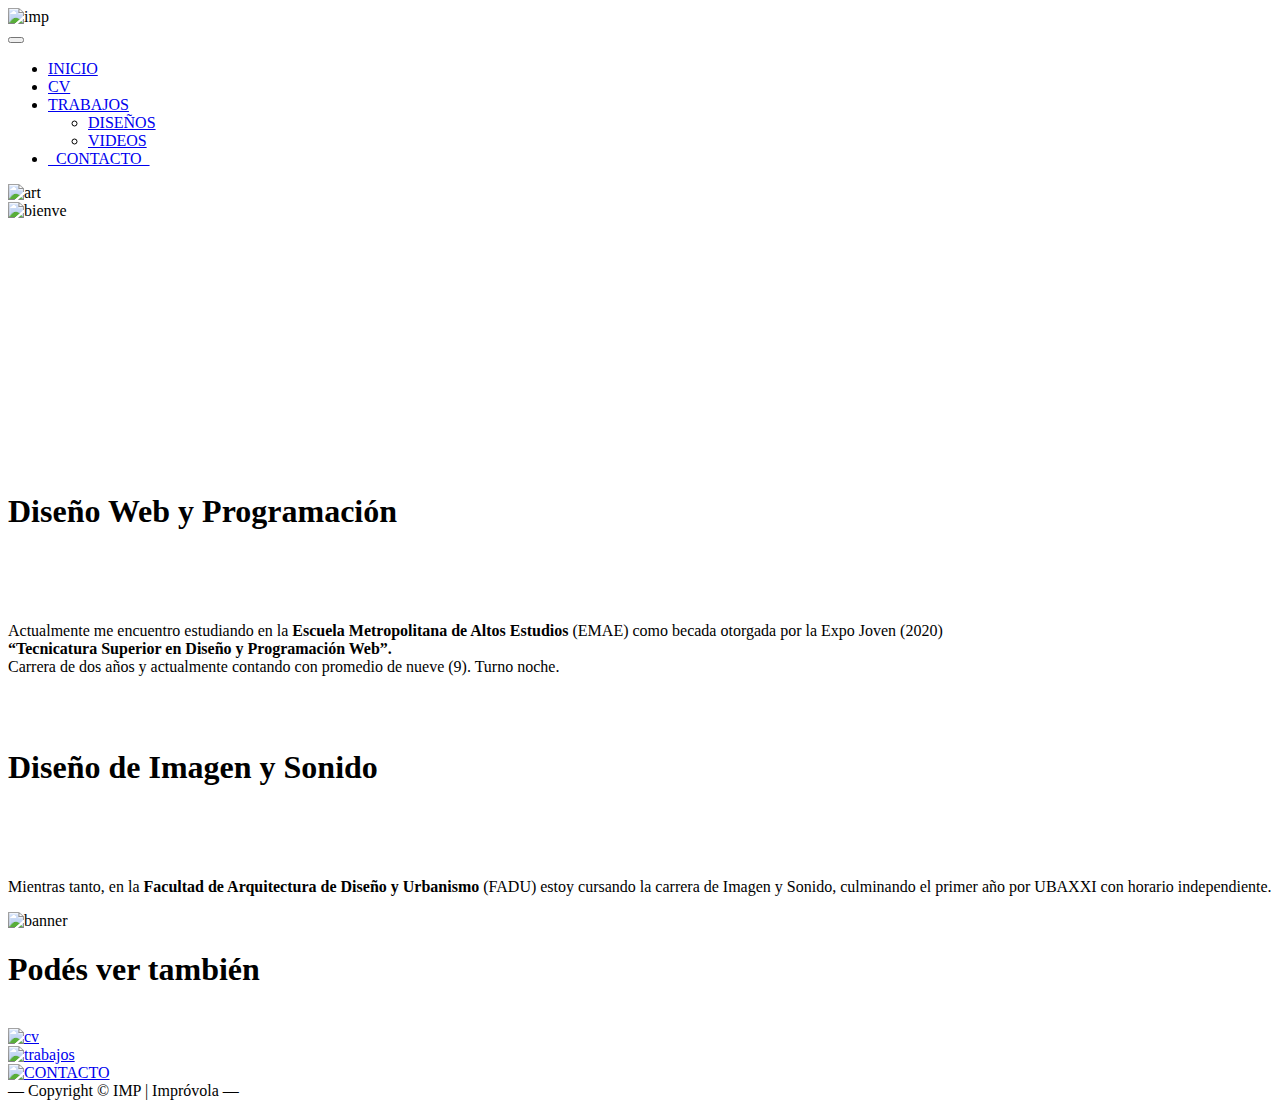
==== index.html @ 640f0188 "Add files via upload" ====
<!doctype html>
<html lang="es-ES">
  <head>
    <!-- Required meta tags -->
    <meta charset="utf-8">
    <meta name="viewport" content="width=device-width, initial-scale=1">
    <link rel="icon" href="./img/icon.png">

    <!-- Bootstrap CSS -->
    <link href="https://cdn.jsdelivr.net/npm/bootstrap@5.0.1/dist/css/bootstrap.min.css" rel="stylesheet" integrity="sha384-+0n0xVW2eSR5OomGNYDnhzAbDsOXxcvSN1TPprVMTNDbiYZCxYbOOl7+AMvyTG2x" crossorigin="anonymous">
    <link href="./css/style.css" rel="stylesheet">
    
    <!--Tipografia-->
  	<link rel="preconnect" href="https://fonts.gstatic.com">
	<link href="https://fonts.googleapis.com/css2?family=Architects+Daughter&display=swap" rel="stylesheet">

    <title>Improvola - Portfolio</title>
  </head>
  <body>
<!--INICIO NAVBAR-->
    <header>
        <!--IMAGEN IMP-->
        
    <nav class="navbar navbar-expand-lg navbar-light bg-transparent">
        <div class="container">
            <img src="img/imp2.png" alt="imp"  width="100" height="45">&nbsp;&nbsp;
          <div class="estilo-x text-light mx-auto d-flex">
            <span id="texto"><a class="navbar-brand" href="./index.html"></a></span>
          </div>
          <button class="navbar-toggler" type="button" data-bs-toggle="collapse" data-bs-target="#navbarSupportedContent" aria-controls="navbarSupportedContent" aria-expanded="false" aria-label="Toggle navigation">
            <span class="navbar-toggler-icon"></span>
          </button>
          <div class="collapse navbar-collapse " id="navbarSupportedContent">
            <ul class="navbar-nav ms-auto mb-2 mb-lg-0">
              <li class="btn btn-warning me-2">
                <a class="nav-link text-light-active align-self-center" aria-current="page" href="./index.html">INICIO</a>
              </li>
              <li class="btn btn-warning me-2">
                <a class="nav-link text-light align-self-center" href="./pag2.html">CV</a>
              </li>
              <li class="btn btn-warning me-2 dropdown">
                <a class="nav-link dropdown-toggle text-light align-self-center" href="#" id="navbarDropdown" role="button" data-bs-toggle="dropdown" aria-expanded="false">TRABAJOS</a>
                <ul class="dropdown-menu" aria-labelledby="navbarDropdown">
                  <li><a class="dropdown-item" href="./pag3.html#diseños">DISEÑOS</a></li>
                  <li><a class="dropdown-item" href="./pag3.html#videos">VIDEOS</a></li>
                </ul>
              </li>
              <li class="btn btn-warning me-2">
                <a class="nav-link text-light align-self-center" href="./pag4.html"><span>&nbsp;&nbsp;CONTACTO&nbsp;&nbsp;</span></a>
              </li>
            </ul>
          </div>
        </div>
      </nav>
    </header>
<!--FIN NAVBAR-->
<!--IMAGEN DE INICIO-->
          <div class="bg1 position-relative">
        <div class="bannerart">
            <div class="artb"> <img src="./img/artboard1.png" alt="art" class="img-fluid" style="z-index: 1;width:100%; height:20vw"></div>
         <div class="palta d-flex mx-auto h-auto position-absolute" style="z-index: 1; width: 50vw; height: 30vh; left: 2rem; top:1%;">
            <img src="./img/benvenute.png" class="img-fluid" alt="bienve">
        </div></div>
<!--FIN DE IMAGEN DE INICIO-->
      </div>

    </section>
<!--PRIMER PARTE-->
    <section>
        <div class="imp">
            <h1 class="display-1">Diseño Web y Programaci&oacute;n</h1>
            <br>
            <div align="center">
            <div class="col-md-auto align-self-center justify-content-center"><div class="sombra"><a href="http://alpi.org.ar/es/emae/"><img src="./img/emae.png" alt="" class="imagen-icon"></a></div></div></div>
            <br>
            <p>Actualmente me encuentro estudiando en la <b>Escuela Metropolitana de Altos Estudios</b> (EMAE) como becada otorgada por la Expo Joven (2020) <br>
            <b>“Tecnicatura Superior en Diseño y Programación Web”.</b>
            <br>
            Carrera de dos años y actualmente contando con promedio de nueve (9). Turno noche.</p><br><br>
             <h1 class="display-1">Diseño de Imagen y Sonido</h1>
             <br>
             <div align="center">
            <div class="col-md-auto align-self-center justify-content-center"><div class="sombra"><a href="http://www.fadu.uba.ar/"><img src="./img/fadu.png" alt="" class="imagen-icon"></a></div>
        </div>
    </div>
            <br>
            <p>Mientras tanto, en la <b>Facultad de Arquitectura de Diseño y Urbanismo</b> (FADU) estoy cursando la carrera de Imagen y Sonido, culminando el primer año por UBAXXI con horario independiente. 
            </p>
        </div>
    </section>
<!--FIN DE PRIMER PARTE-->
<!--INICIO DE BARRA DIVISORIA CON FOTO-->
    <section>
        <div class="banner d-flex mx-auto h-auto">
        <img src="img/art2.png" alt="banner" class="bannerart">
        </div>
    </section>
<!--FIN DE BARRA DIVISORIA CON FOTO-->

<!--INICIO MIRA TAMBIEN-->
   <section class="bg3">
        <h1 class="display-1">Podés ver también</h1>
            <br>
        <div class="row row-cols-1 cols-md-12 g-4 justify-content-center d-flex">
            <div class="col-md-auto align-self-center justify-content-center"><a href="./pag2.html"><div class="sombra"><img src="./img/boton1.png" alt="cv" width="200vw" class="imagen-icon"></div></a></div>
            <div class="col-md-auto align-self-center justify-content-center"><a href="./pag3.html"><div class="sombra"><img src="./img/boton2.png" alt="trabajos" width="200vw" class="imagen-icon"></div></a></div>
            <div class="col-md-auto align-self-center justify-content-center"><a href="./pag4.html"><div class="sombra"><img src="./img/boton3.png" alt="CONTACTO" width="200vw" class="imagen-icon"></div></a></div>
        </div>
    </section>
<!--INICIO DE FOOTER-->    
    <footer>
        <div>
            &#8212; Copyright &copy; IMP | Impr&oacute;vola &#8212;
        </div>
    </footer>
<!--FIN DEL FOOTER-->
    </body>
  

    <!-- Optional JavaScript; choose one of the two! -->

    <!-- Option 1: Bootstrap Bundle with Popper -->
    <script src="https://cdn.jsdelivr.net/npm/bootstrap@5.0.1/dist/js/bootstrap.bundle.min.js" integrity="sha384-gtEjrD/SeCtmISkJkNUaaKMoLD0//ElJ19smozuHV6z3Iehds+3Ulb9Bn9Plx0x4" crossorigin="anonymous"></script>

    <!-- Option 2: Separate Popper and Bootstrap JS -->
    <!--
    <script src="https://cdn.jsdelivr.net/npm/@popperjs/core@2.9.2/dist/umd/popper.min.js" integrity="sha384-IQsoLXl5PILFhosVNubq5LC7Qb9DXgDA9i+tQ8Zj3iwWAwPtgFTxbJ8NT4GN1R8p" crossorigin="anonymous"></script>
    <script src="https://cdn.jsdelivr.net/npm/bootstrap@5.0.1/dist/js/bootstrap.min.js" integrity="sha384-Atwg2Pkwv9vp0ygtn1JAojH0nYbwNJLPhwyoVbhoPwBhjQPR5VtM2+xf0Uwh9KtT" crossorigin="anonymous"></script>
    -->
  </body>
</html>
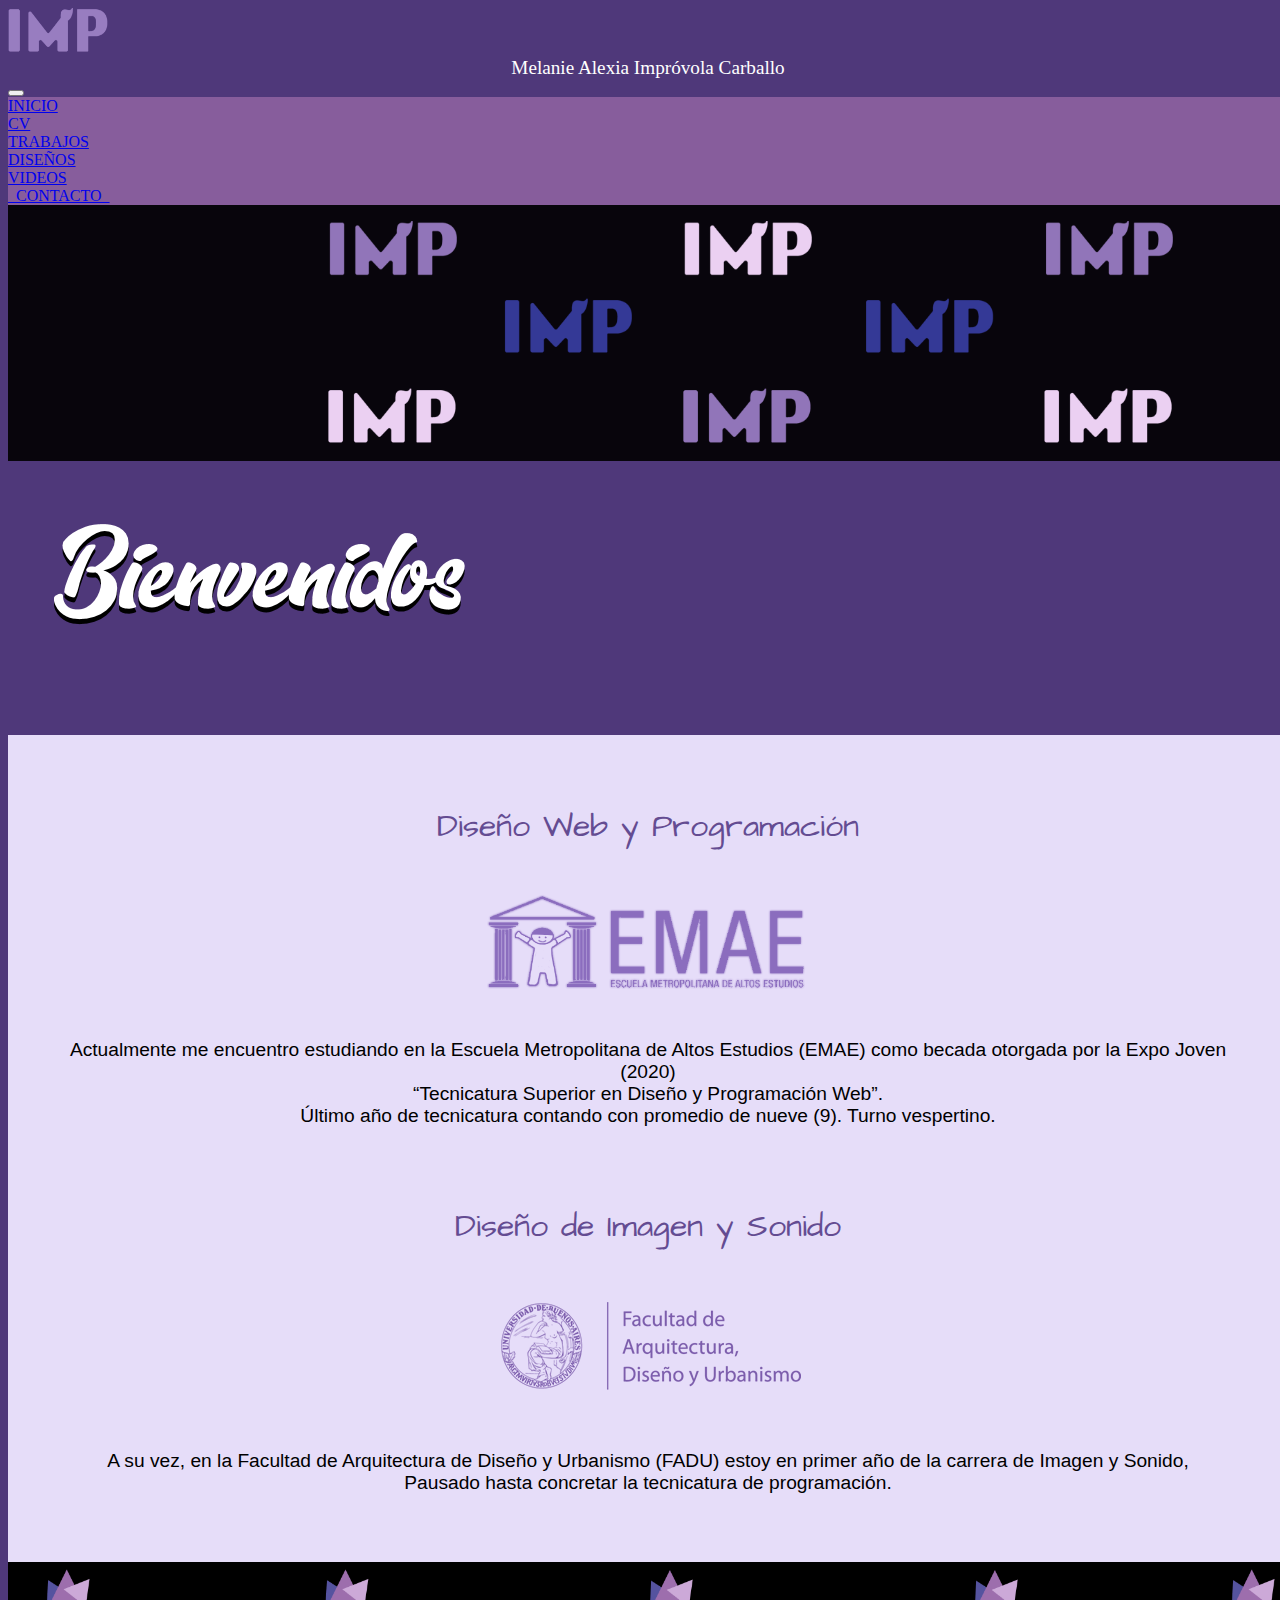
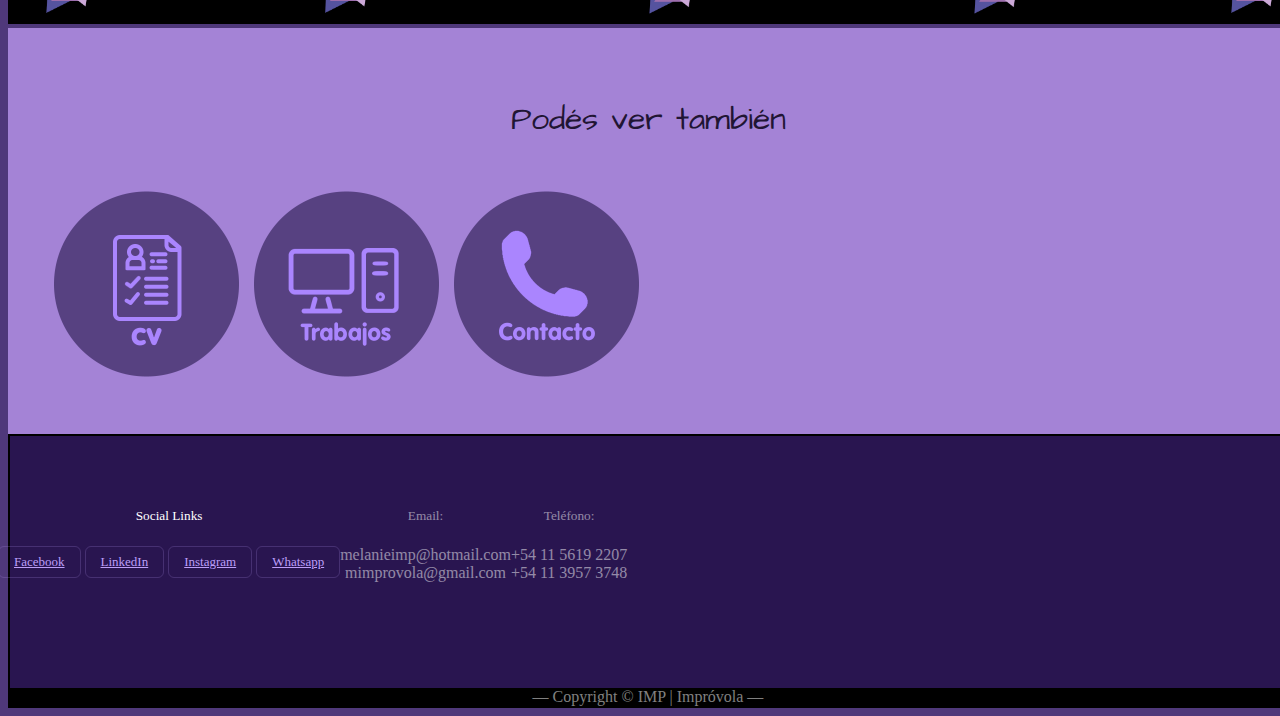
==== commit defd380e: "Update index.html" ====
--- a/index.html
+++ b/index.html
@@ -59,7 +59,7 @@
         <div class="bannerart">
             <div class="artb"> <img src="./img/artboard1.png" alt="art" class="img-fluid" style="z-index: 1;width:100%; height:20vw"></div>
          <div class="palta d-flex mx-auto h-auto position-absolute" style="z-index: 1; width: 50vw; height: 30vh; left: 2rem; top:1%;">
-            <img src="./img/benvenute.png" class="img-fluid" alt="bienve">
+            <img src="./img/benvenute.png" class="img-fluid" alt="bienve" style="padding-left: 1.5em;">
         </div></div>
 <!--FIN DE IMAGEN DE INICIO-->
       </div>
@@ -76,7 +76,7 @@
             <p>Actualmente me encuentro estudiando en la <b>Escuela Metropolitana de Altos Estudios</b> (EMAE) como becada otorgada por la Expo Joven (2020) <br>
             <b>“Tecnicatura Superior en Diseño y Programación Web”.</b>
             <br>
-            Carrera de dos años y actualmente contando con promedio de nueve (9). Turno noche.</p><br><br>
+            Último año de tecnicatura contando con promedio de nueve (9). Turno vespertino.</p><br><br>
              <h1 class="display-1">Diseño de Imagen y Sonido</h1>
              <br>
              <div align="center">
@@ -84,7 +84,8 @@
         </div>
     </div>
             <br>
-            <p>Mientras tanto, en la <b>Facultad de Arquitectura de Diseño y Urbanismo</b> (FADU) estoy cursando la carrera de Imagen y Sonido, culminando el primer año por UBAXXI con horario independiente. 
+            <p>A su vez, en la <b>Facultad de Arquitectura de Diseño y Urbanismo</b> (FADU) estoy en primer año de la carrera de Imagen y Sonido,<br>
+              Pausado hasta concretar la tecnicatura de programación. 
             </p>
         </div>
     </section>
@@ -109,7 +110,42 @@
     </section>
 <!--INICIO DE FOOTER-->    
     <footer>
-        <div>
+    <div class="foo_top_header_one section_padding_100_70">
+            <div class="container">
+                <div class="row">
+                    <div class="col-12 col-md-6 col-lg-4">
+                      
+                        <div class="kilimanjaro_part m-top-15">
+                            <h5>Social Links</h5>
+                            <ul class="kilimanjaro_social_links">
+                                <li><a href="https://www.facebook.com/melaniealexia.improvolacarballo/"><i class="fa fa-facebook" aria-hidden="true"></i> Facebook</a></li>
+                                <li><a href="https://www.linkedin.com/in/melanie-alexia-improvola-carballo/"><i class="fa fa-twitter" aria-hidden="true"></i> LinkedIn</a></li>
+                                <li><a href="https://www.instagram.com/improv.design/"><i class="fa fa-youtube" aria-hidden="true"></i> Instagram</a></li>
+                                <li><a href="https://wa.me/1156192207"><i class="fa fa-linkedin" aria-hidden="true"></i> Whatsapp</a></li>
+                            </ul>
+                        </div>
+                    </div>
+                    <div class="col-12 col-md-6 col-lg-3">
+
+                         <div class="kilimanjaro_single_contact_info">
+                                <h5>Email:</h5>
+                                <p>melanieimp@hotmail.com <br>mimprovola@gmail.com</p>
+                            </div>
+                    </div>
+                    
+                    <div class="col-12 col-md-6 col-lg-3">
+                        <div class="kilimanjaro_part">
+                          <div class="kilimanjaro_single_contact_info">
+                                <h5>Teléfono:</h5>
+                                <p><b>+54 11 5619 2207</b><br> +54 11 3957 3748</p>
+                            </div>
+                           
+                        </div>
+                        
+                    </div>
+                </div>
+            </div>
+        </div>
             &#8212; Copyright &copy; IMP | Impr&oacute;vola &#8212;
         </div>
     </footer>
@@ -128,4 +164,4 @@
     <script src="https://cdn.jsdelivr.net/npm/bootstrap@5.0.1/dist/js/bootstrap.min.js" integrity="sha384-Atwg2Pkwv9vp0ygtn1JAojH0nYbwNJLPhwyoVbhoPwBhjQPR5VtM2+xf0Uwh9KtT" crossorigin="anonymous"></script>
     -->
   </body>
-</html>+</html>
--- a/css/style.css
+++ b/css/style.css
@@ -0,0 +1,474 @@
+
+
+body{
+    background-color: #4F387A;
+    background-size: cover;
+    width: 100%;
+    height: 100%;
+}
+/*HEADER*/
+.navbar {
+    color: white;
+    min-height: 90px;
+}
+
+
+.estilo-x {
+   font-size: 1.2em;
+   text-align: center;
+}
+#texto:before{
+    content: "Melanie Alexia Impróvola Carballo";
+  }
+  
+  @media (max-width:991px) and (min-width:450px) {
+      #texto:before {
+          content: "IMPROVOLA";
+          font-size: 1.5em ;
+      }
+  }
+  
+  @media (max-width:500px){
+      #texto:before {
+          content: "  ";
+          font-size: 1em;
+      }
+  }
+
+img.green {
+    max-width: 100%;
+    height: 100%;
+}
+.bannerart {
+    width: 100%;
+    height: 100%;
+    background-image: cover;
+    position: relative;
+}
+
+.imp {
+    background-color: #E6DDF9;
+    padding: 3rem;
+    background-size: cover;
+}
+.imp h1{
+    color: #644C92;
+    text-align: center;
+    font-family: 'Architects Daughter', cursive;
+    font-style: bold;
+    font-size: 3.9em, 3vh;
+}
+.imp p{
+    color: black;
+    font-size: 1.2rem;
+    text-align: center;
+    font-family: 'Roboto', sans-serif;
+}
+.artb {
+ opacity:0.9;
+ filter:alpha(opacity=40); /* For IE8 and earlier */
+}
+
+.banner {
+    background-size: cover;
+
+}
+
+.text {
+    font-size: 1.2em;
+    text-align: center;
+    text-justify:inter-word;
+}
+
+
+
+.row {
+    --bs-gutter-x: 1.5rem;
+    --bs-gutter-y: 0;
+    display: flex;
+    flex-wrap: wrap;
+    margin-top: calc(var(--bs-gutter-y) * -1);
+    margin-left: calc(var(--bs-gutter-x) * -.5);
+}
+
+:root {
+    --warning: #875D9C;
+}
+
+.btn-warning {
+    background-color: var(--warning);
+    border-color: var(--warning);
+}
+.btn-warning:hover {
+    background-color: #AA86BE;
+    border-color: var(--warning);
+    transition: 0.5s;
+}
+
+.imagen-icon {
+    max-width: 100%;
+    max-height:100%;
+}
+/*FIN HEADER*/
+
+
+/*PERFIL*/
+.simg{
+    width: 13vw;
+    margin: 15px 0;
+    border-radius:150px;
+    -webkit-transition: all 1s ease;
+    -moz-transition: all 1s ease;
+    -o-transition: all 1s ease;
+}
+ 
+.simg:hover {
+    width: 20vw;
+    margin-left: -40px;
+    border-radius:150px;
+}
+
+.etica {
+    background-color: white;
+    padding: 3rem;
+}
+
+.etica h1{
+    color: #487a2d;
+    text-align: center;
+    font-family: 'Walter Turncoat', cursive;
+}
+.etica p{
+    color: black;
+    text-align: center;
+    font-size: 1.2em;
+    font-family: 'Roboto', sans-serif;
+}
+/*FIN SEGUNDA SECCION*/
+
+
+/*TERCERA SECCION*/
+.bg3{
+    background-color: #A483D6;
+    padding: 3rem;
+    justify-content: center;
+}
+
+.bg3 h1{
+    color: #211534;
+    text-align: center;
+    font-family: 'Architects Daughter', cursive;
+}
+
+.bg3 p{
+    color: black;
+    text-align: center;
+    font-size: 1.2em;
+    font-family: 'Roboto', sans-serif;
+}
+
+.sombra:hover {
+    filter: opacity(.7);
+}
+/*FIN TERCERA SECCION*/
+
+
+/*FOOTER*/
+
+footer {
+    background-color: black;
+    padding: 2px;
+    color: grey;
+    text-align: center;
+}
+
+.kilimanjaro_area {
+    width: 100%;
+    background-size: cover;
+    position: relative;
+    }
+    .foo_top_header_one {
+    background-color: #291550;
+    color: #fff;
+}
+.section_padding_100_70 {
+    padding-top: 50px;
+    padding-bottom: 90px;
+}
+.foo_top_header_one {
+    color: #fff;
+}
+.foo_top_header_one {
+    color: #fff;
+}
+.kilimanjaro_part h4 {
+    margin-bottom: 30px;
+}
+.kilimanjaro_single_contact_info > p, .kilimanjaro_single_contact_info > h5, .kilimanjaro_blog_area > a, .foo_top_header_one .kilimanjaro_part > p {
+    color: rgba(255,255,255,.5);
+}
+p, ul li, ol li {
+    font-weight: 300;
+}
+ul {
+    margin: 0;
+    padding: 0;
+}
+.kilimanjaro_bottom_header_one {
+    background-color: #fff;;
+}
+.kilimanjaro_bottom_header_one p {
+    color: #fff;
+}
+p, ul li, ol li {
+    font-weight: 300;
+}
+.kilimanjaro_bottom_header_one a {
+
+    font-size: 14px;
+}
+a, h1, h2, h3, h4, h5, h6 {
+    font-weight: 400;
+}
+
+
+.kilimanjaro_widget > li {
+    display: inline-block;
+}
+p, ul li, ol li {
+    font-weight: 300;
+}
+ol li, ul li {
+    list-style: outside none none;
+}
+.kilimanjaro_links a {
+    border-bottom: 1px solid rgba(255,255,255,.5) ;
+    color: rgba(255,255,255,.5);
+    display: block;
+    font-size: 13px;
+    margin-bottom: 5px;
+    padding-bottom: 10px;
+}
+.kilimanjaro_links a {
+    color: #fff;
+    font-size: 13px;
+}
+
+.foo_top_header_one > h5 {
+    color: #fff;
+}
+
+.kilimanjaro_social_links > li {
+    display: inline-block;
+}
+.kilimanjaro_social_links a {
+    border: 1px solid rgba(188, 158, 248, 0.2);
+    border-radius: 6px;
+    color: #BC9EF8;
+    display: inline-block;
+    font-size: 13px;
+    margin-bottom: 3px;
+    padding: 7px 15px;
+}
+   .kilimanjaro_social_links a:hover {
+        color: #BC9EF8;
+    }
+
+.kilimanjaro_links a i {
+    padding-right: 50px;
+}
+  /* :: 18.0 Footer Area CSS */
+
+    .footer_area {
+        position: absolute;
+        z-index: 1;
+    }
+ .footer_bottom p > i,
+    .footer_bottom p > a:hover {
+        color: #fff;;
+    }   
+
+    .social_links_area {
+        border-bottom: 1px solid rgba(255, 0, 255, 0.2);
+        padding: 40px 0 30px 0;
+        text-align: center;
+        position: relative;
+        z-index: 1;
+    }
+
+ padding-bottom: 10px;
+}
+
+
+/*FIN FOOTER*/
+
+/*CURRICULUM CARDS*/
+.activismo {
+    background-color: #edf7d1;
+    padding: 3rem;
+}
+.activismo h1{
+    color: #487a2d;
+    text-align: center;
+    font-family: 'Walter Turncoat', cursive;
+}
+.activismo p{
+    color: black;
+    font-size: 1.2em;
+    text-align: center;
+    font-family: 'Roboto', sans-serif;
+}
+
+
+.articulos {
+
+    padding: 2rem;
+    padding-top: 3rem;
+}
+
+.articulos h1{
+    color: #487a2d;
+    text-align: center;
+    font-family: 'Walter Turncoat', cursive;
+}
+.articulos p{
+    color: white;
+    text-align: left;
+    font-family: 'Roboto', sans-serif;
+}
+
+.Campaña {
+    background-color: #edf7d1;
+    padding: 3rem;
+    justify-content: center;
+}
+
+.Campaña h1{
+    color: #487a2d;
+    text-align: center;
+    font-family: 'Walter Turncoat', cursive;
+    font-size: 8vw;
+}
+
+.Campaña p{
+    text-align: center;
+    font-size: 1.3em;
+    font-family: 'Roboto', sans-serif;
+}
+
+.Campaña a{
+    color: black;
+    text-align: center;
+    font-size: 1.2em;
+    font-family: 'Roboto', sans-serif;
+}
+
+
+img .Campaña {
+    display: flex;
+    justify-content: center;
+    align-items: center;
+    
+}
+
+/*SECCION TRABAJOS*/
+    .rece{
+        background-color: #DED1F7;
+        padding: 3rem;
+    }
+
+    .rece h1{
+        color: #644C92;
+        text-align: center;
+        font-family: 'Fredoka One', cursive;
+    }
+    .rece p{
+        color: black;
+        text-align: center;
+        font-size: 1.6em;
+        font-family: 'Roboto', sans-serif;
+    }
+
+.card {
+    background-color: #574181;
+    margin-left: 3px;
+    margin-right: 3px;
+}
+.card-group h5{
+    color: white;
+    text-align: center;
+    font-family: 'Walter Turncoat', cursive;
+}
+.card-group h2{
+    color: #487a2d;
+    text-align: center;
+    font-family: 'Walter Turncoat', cursive;
+}
+.card-group p {
+    color: black;
+    text-align: center;
+    font-size: 1em;
+    font-family: 'Roboto', sans-serif;   
+}
+/*FIN TRABAJOS*/
+/*SEPARADOR*/
+img .hojas{
+    max-width: 100%;
+    height: 100vw;
+}
+/*SECCION VIDEOS*/
+    .video {
+        background-color:#8769D3;
+        padding: 3rem;
+    }
+    .video h1{
+        color: #C5B4F1;
+        text-align: center;
+        font-family: 'Fredoka One', cursive;
+    }
+    .video p{
+        color: black;
+        text-align: center;
+        font-size: 1.6em;
+        font-family: 'Roboto', sans-serif;
+    }
+    
+    .video-responsive {
+        position: relative;
+        padding-bottom: 56.25%; /* 16/9 ratio */
+        padding-top: 30px; /* IE6 workaround*/
+        height: 0;
+        overflow: hidden;
+        }
+
+    .video-responsive iframe,
+    .video-responsive object,
+    .video-responsive embed {
+        position: absolute;
+        top: 0;
+        left: 0;
+        width: 100%;
+        height: 100%;
+        }
+
+    /*FIN VIDEOS*/
+
+
+
+
+/*--ENCABEZADOS LARGOS--*/
+.encabezado {
+    font-size: 8vw;}
+
+.encabezado1 {
+    font-size: 3vw;}
+.encabezado1 h1{
+    color: #487a2d;
+    text-align: center;
+    font-family: 'Walter Turncoat', cursive;
+}
+
+.contacto1 {
+    background-size: 100vw 100vh;
+    margin:10px;
+}
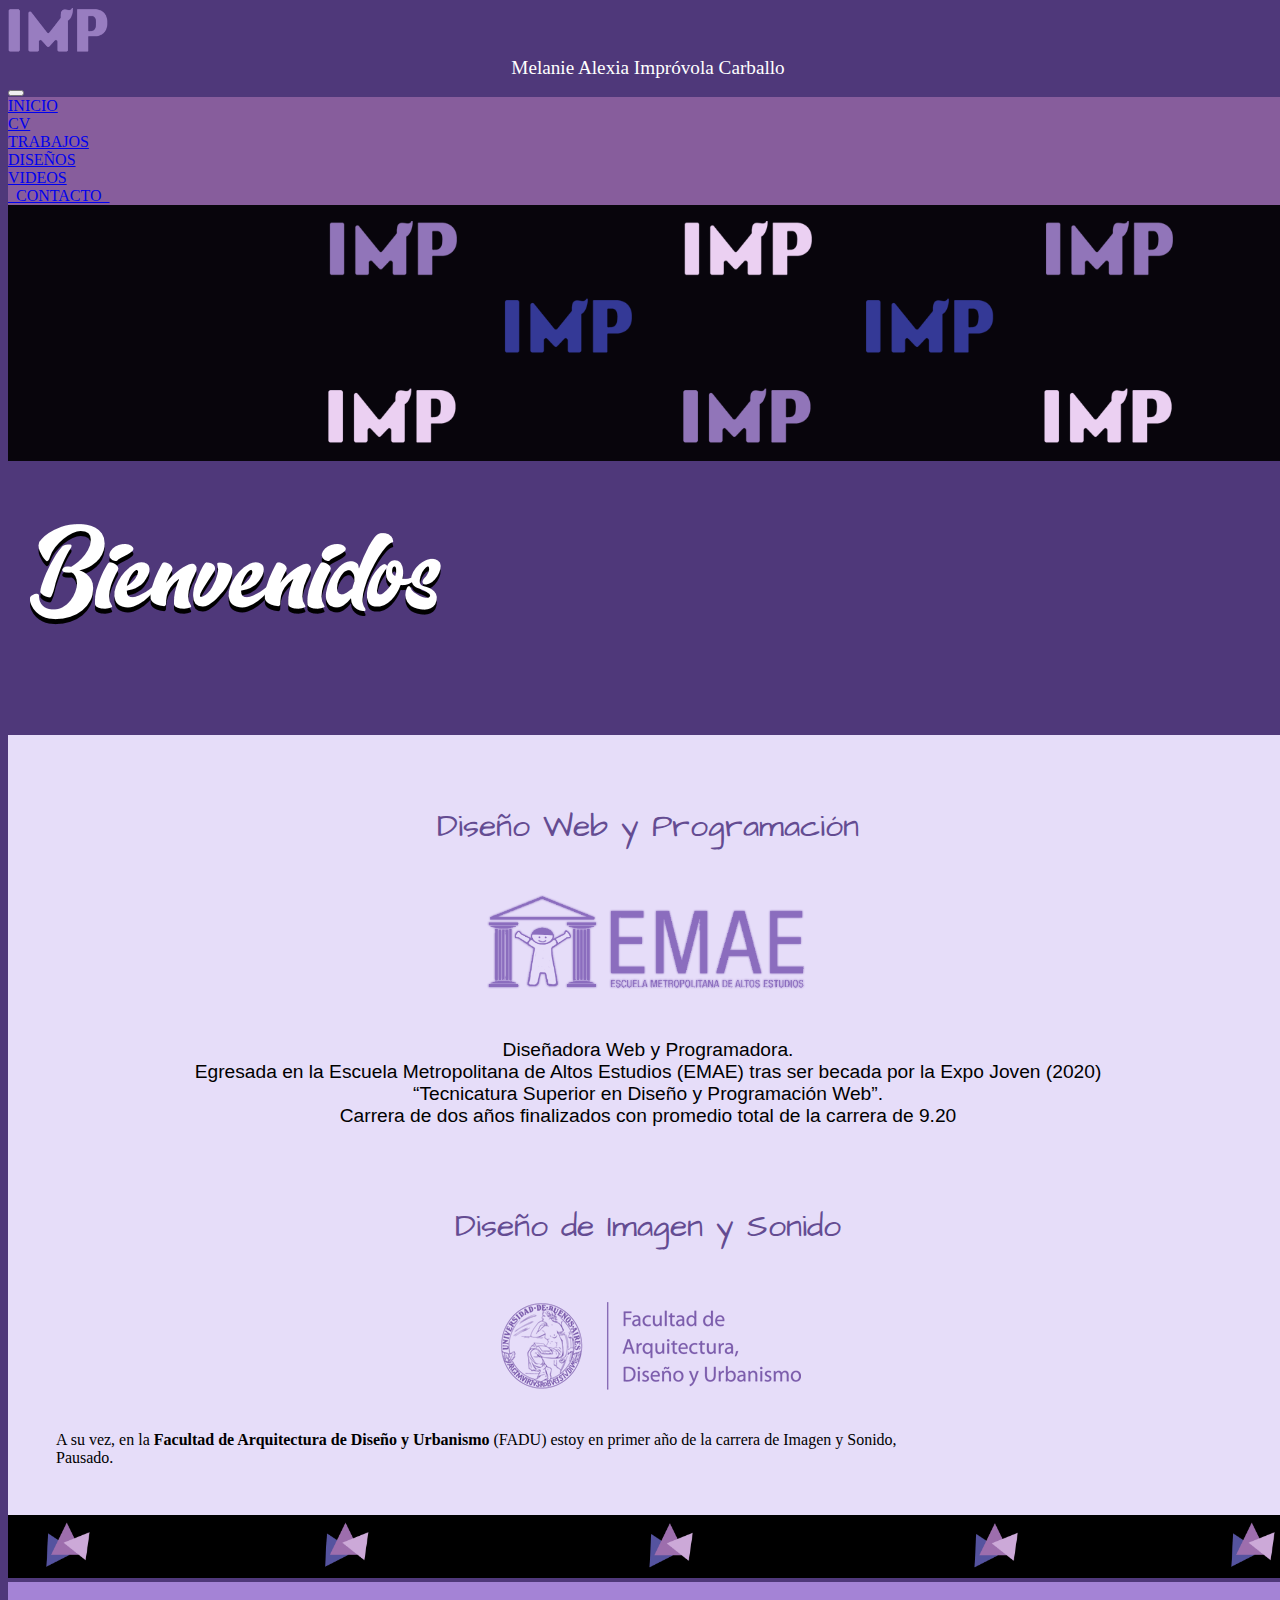
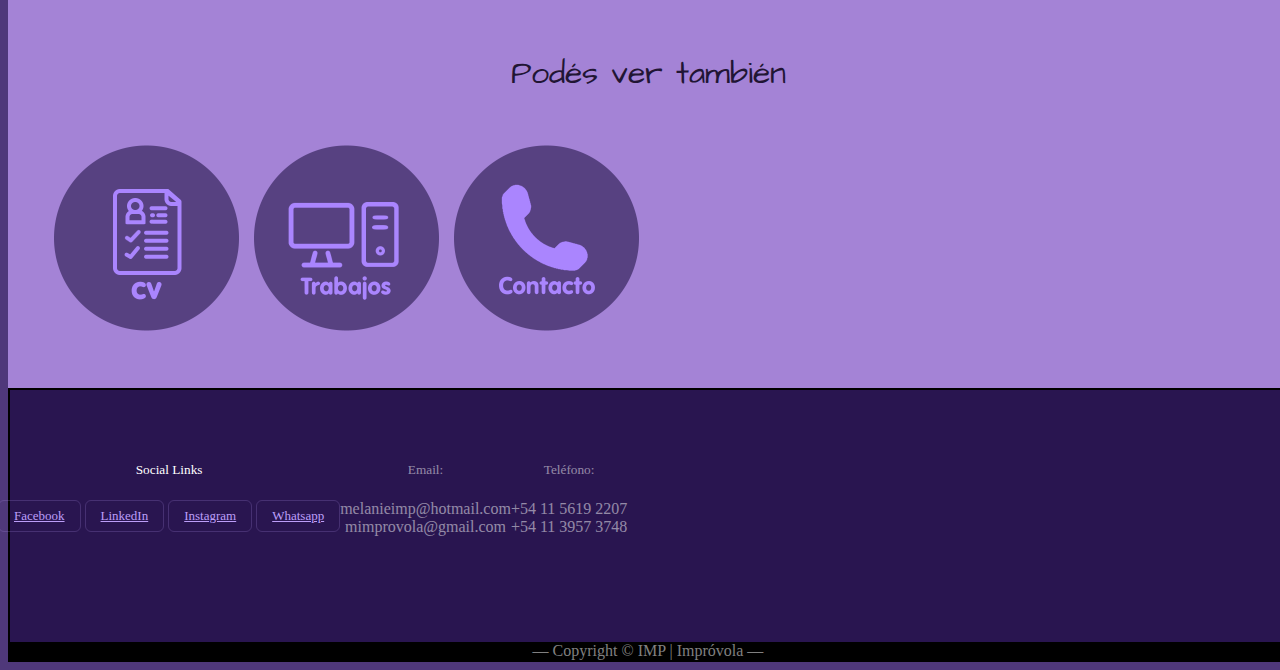
==== commit bd8cda0a: "Update index.html" ====
--- a/index.html
+++ b/index.html
@@ -59,7 +59,7 @@
         <div class="bannerart">
             <div class="artb"> <img src="./img/artboard1.png" alt="art" class="img-fluid" style="z-index: 1;width:100%; height:20vw"></div>
          <div class="palta d-flex mx-auto h-auto position-absolute" style="z-index: 1; width: 50vw; height: 30vh; left: 2rem; top:1%;">
-            <img src="./img/benvenute.png" class="img-fluid" alt="bienve" style="padding-left: 1.5em;">
+            <img src="./img/benvenute.png" class="img-fluid" alt="bienve">
         </div></div>
 <!--FIN DE IMAGEN DE INICIO-->
       </div>
@@ -73,10 +73,10 @@
             <div align="center">
             <div class="col-md-auto align-self-center justify-content-center"><div class="sombra"><a href="http://alpi.org.ar/es/emae/"><img src="./img/emae.png" alt="" class="imagen-icon"></a></div></div></div>
             <br>
-            <p>Actualmente me encuentro estudiando en la <b>Escuela Metropolitana de Altos Estudios</b> (EMAE) como becada otorgada por la Expo Joven (2020) <br>
+            <p>Diseñadora Web y Programadora. <br> Egresada en la <b>Escuela Metropolitana de Altos Estudios</b> (EMAE) tras ser becada por la Expo Joven (2020) <br>
             <b>“Tecnicatura Superior en Diseño y Programación Web”.</b>
             <br>
-            Último año de tecnicatura contando con promedio de nueve (9). Turno vespertino.</p><br><br>
+            Carrera de dos años finalizados con promedio total de la carrera de 9.20</p><br><br>
              <h1 class="display-1">Diseño de Imagen y Sonido</h1>
              <br>
              <div align="center">
@@ -84,9 +84,8 @@
         </div>
     </div>
             <br>
-            <p>A su vez, en la <b>Facultad de Arquitectura de Diseño y Urbanismo</b> (FADU) estoy en primer año de la carrera de Imagen y Sonido,<br>
-              Pausado hasta concretar la tecnicatura de programación. 
-            </p>
+           A su vez, en la <b>Facultad de Arquitectura de Diseño y Urbanismo</b> (FADU) estoy en primer año de la carrera de Imagen y Sonido, <br>
+Pausado.
         </div>
     </section>
 <!--FIN DE PRIMER PARTE-->
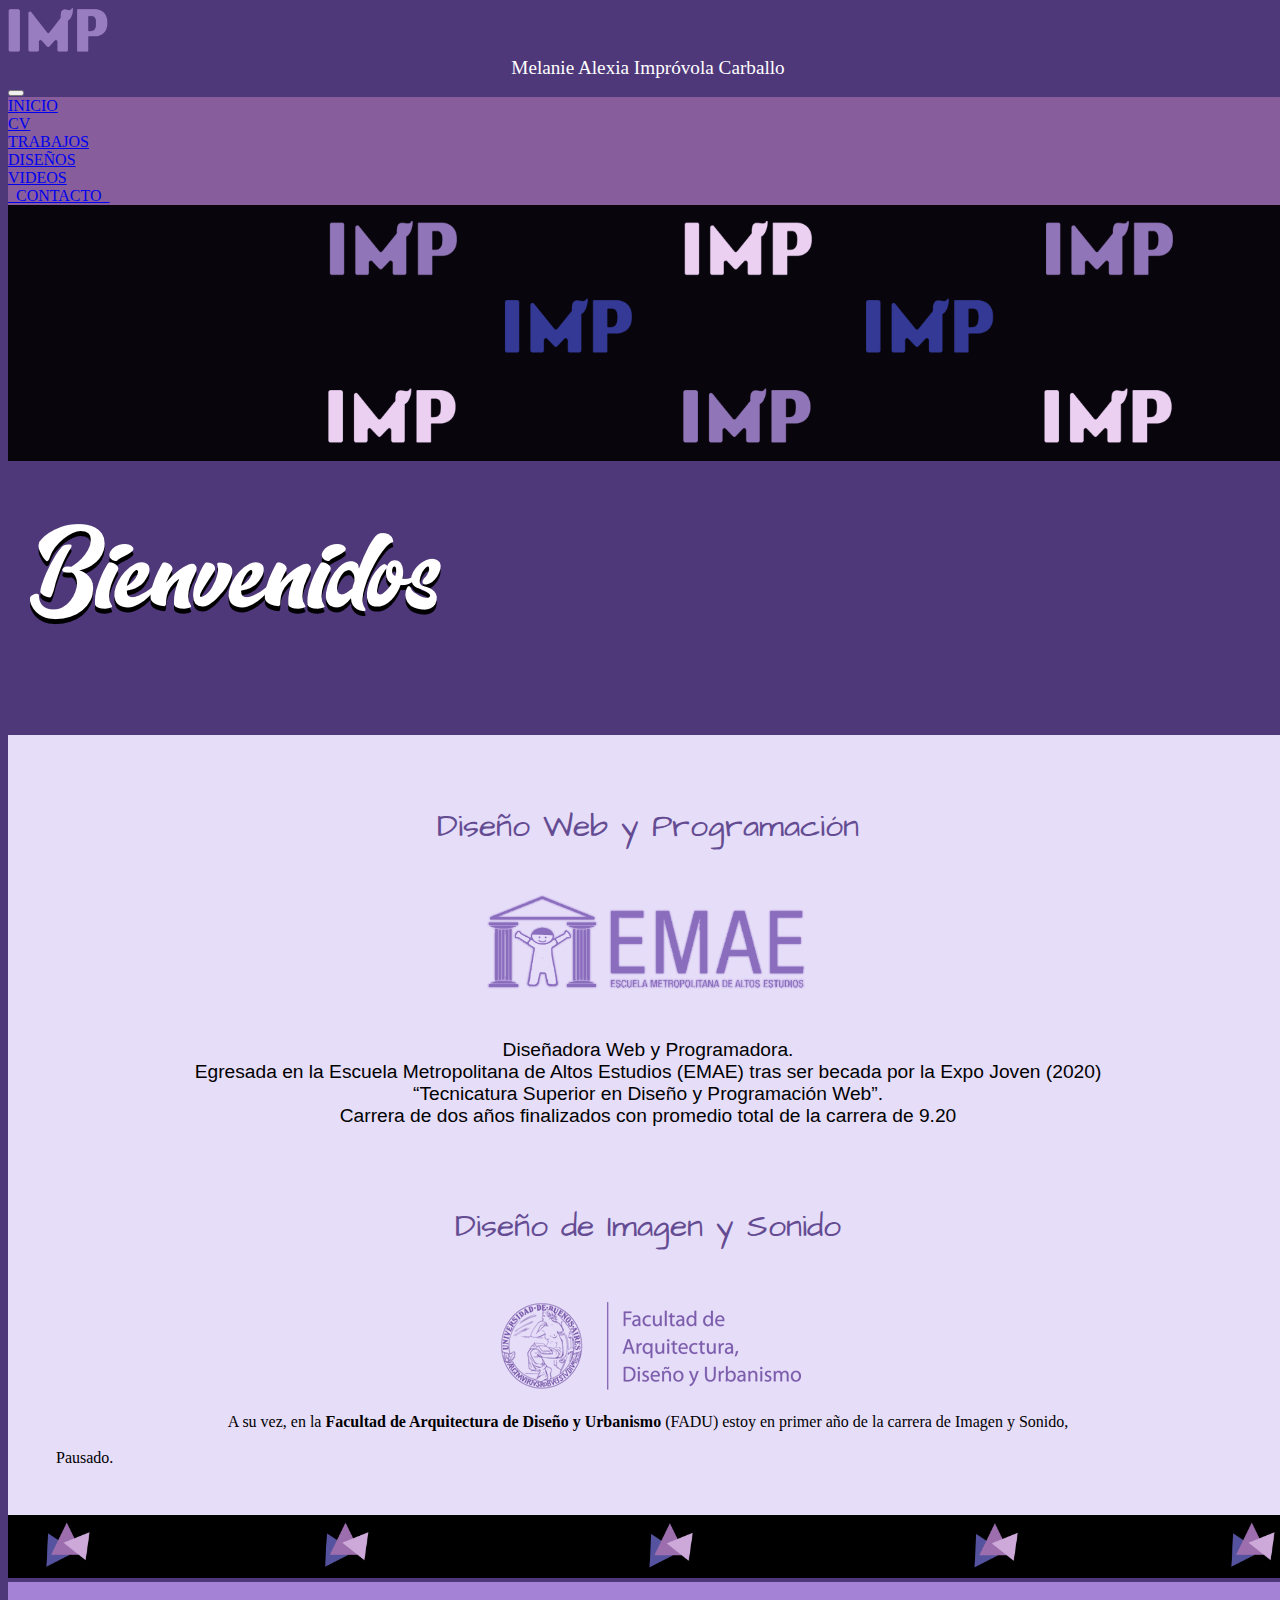
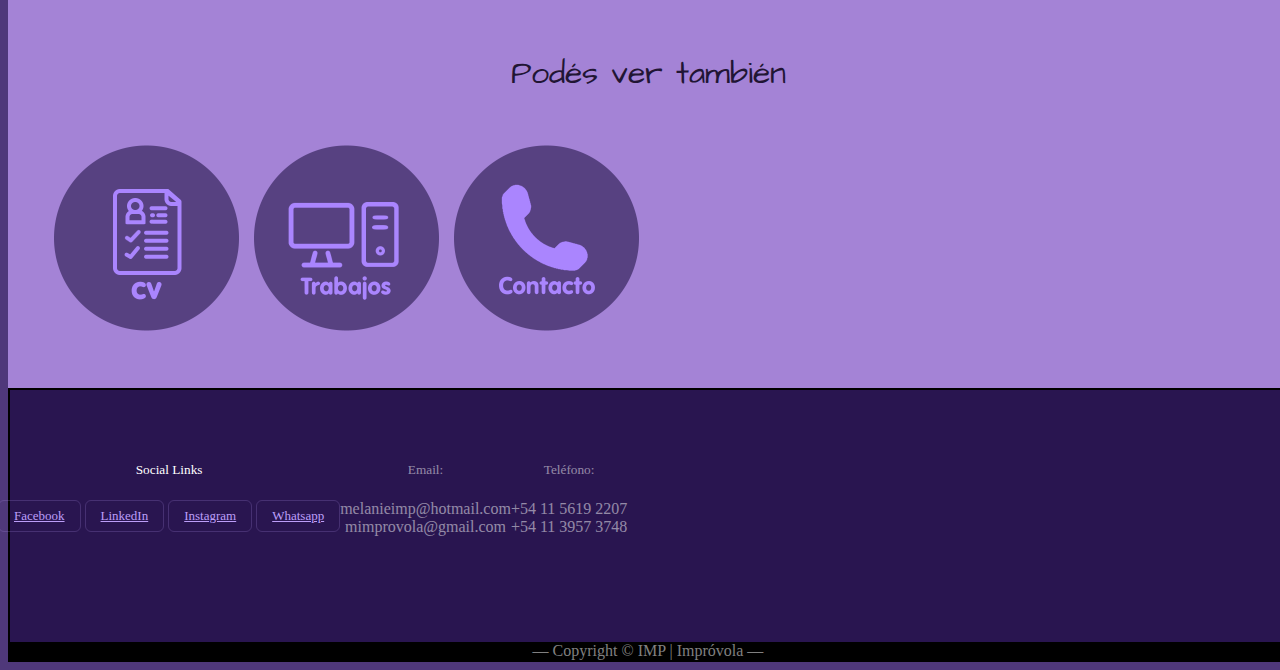
==== commit e57f7695: "Update index.html" ====
--- a/index.html
+++ b/index.html
@@ -81,10 +81,10 @@
              <br>
              <div align="center">
             <div class="col-md-auto align-self-center justify-content-center"><div class="sombra"><a href="http://www.fadu.uba.ar/"><img src="./img/fadu.png" alt="" class="imagen-icon"></a></div>
-        </div>
+        </div> A su vez, en la <b>Facultad de Arquitectura de Diseño y Urbanismo</b> (FADU) estoy en primer año de la carrera de Imagen y Sonido, <br>
     </div>
             <br>
-           A su vez, en la <b>Facultad de Arquitectura de Diseño y Urbanismo</b> (FADU) estoy en primer año de la carrera de Imagen y Sonido, <br>
+          
 Pausado.
         </div>
     </section>
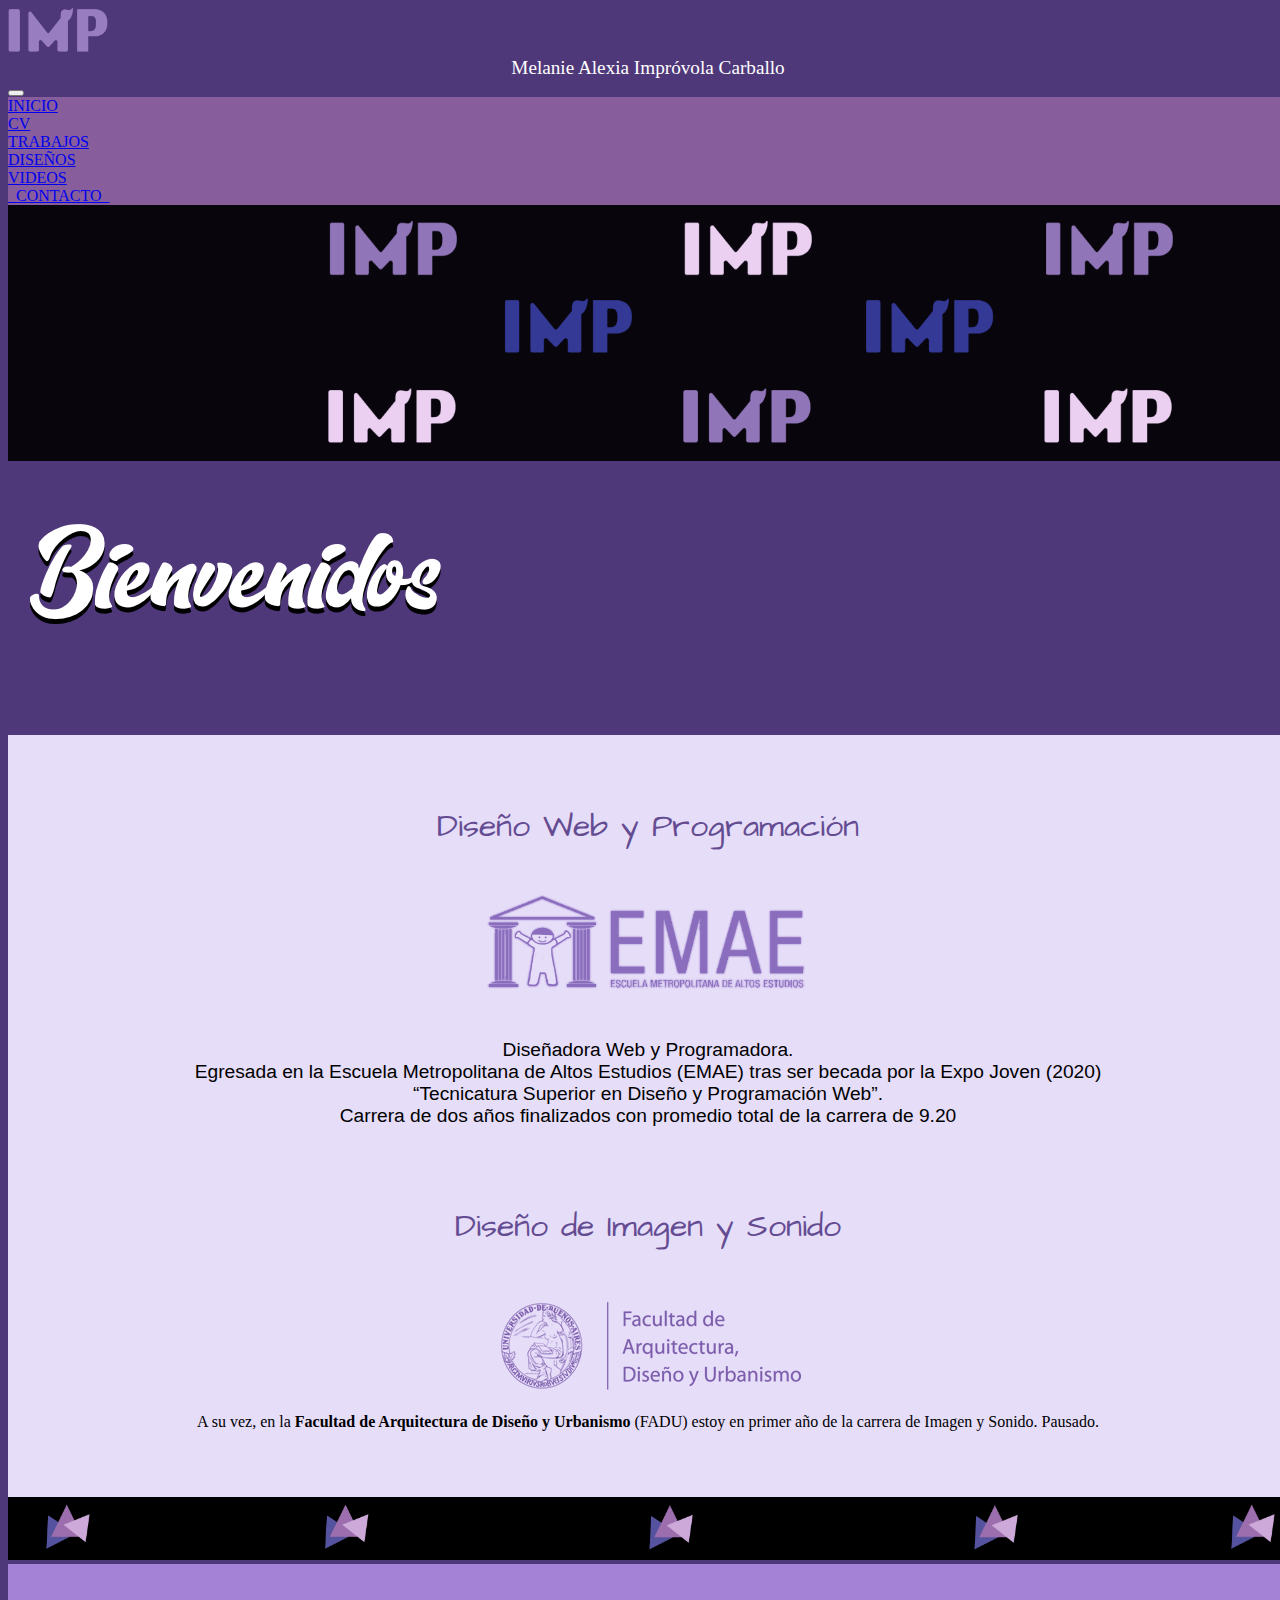
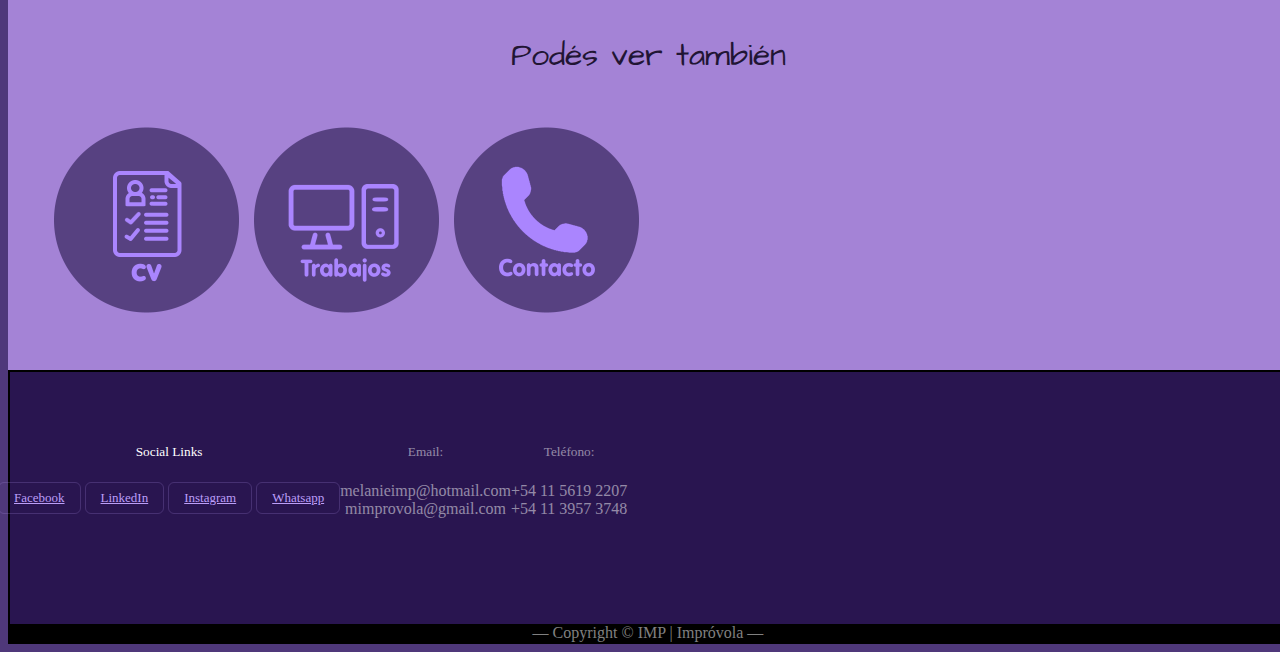
==== commit a3ade545: "Update index.html" ====
--- a/index.html
+++ b/index.html
@@ -81,11 +81,11 @@
              <br>
              <div align="center">
             <div class="col-md-auto align-self-center justify-content-center"><div class="sombra"><a href="http://www.fadu.uba.ar/"><img src="./img/fadu.png" alt="" class="imagen-icon"></a></div>
-        </div> A su vez, en la <b>Facultad de Arquitectura de Diseño y Urbanismo</b> (FADU) estoy en primer año de la carrera de Imagen y Sonido, <br>
+        </div> A su vez, en la <b>Facultad de Arquitectura de Diseño y Urbanismo</b> (FADU) estoy en primer año de la carrera de Imagen y Sonido. Pausado. <br>
     </div>
             <br>
           
-Pausado.
+
         </div>
     </section>
 <!--FIN DE PRIMER PARTE-->
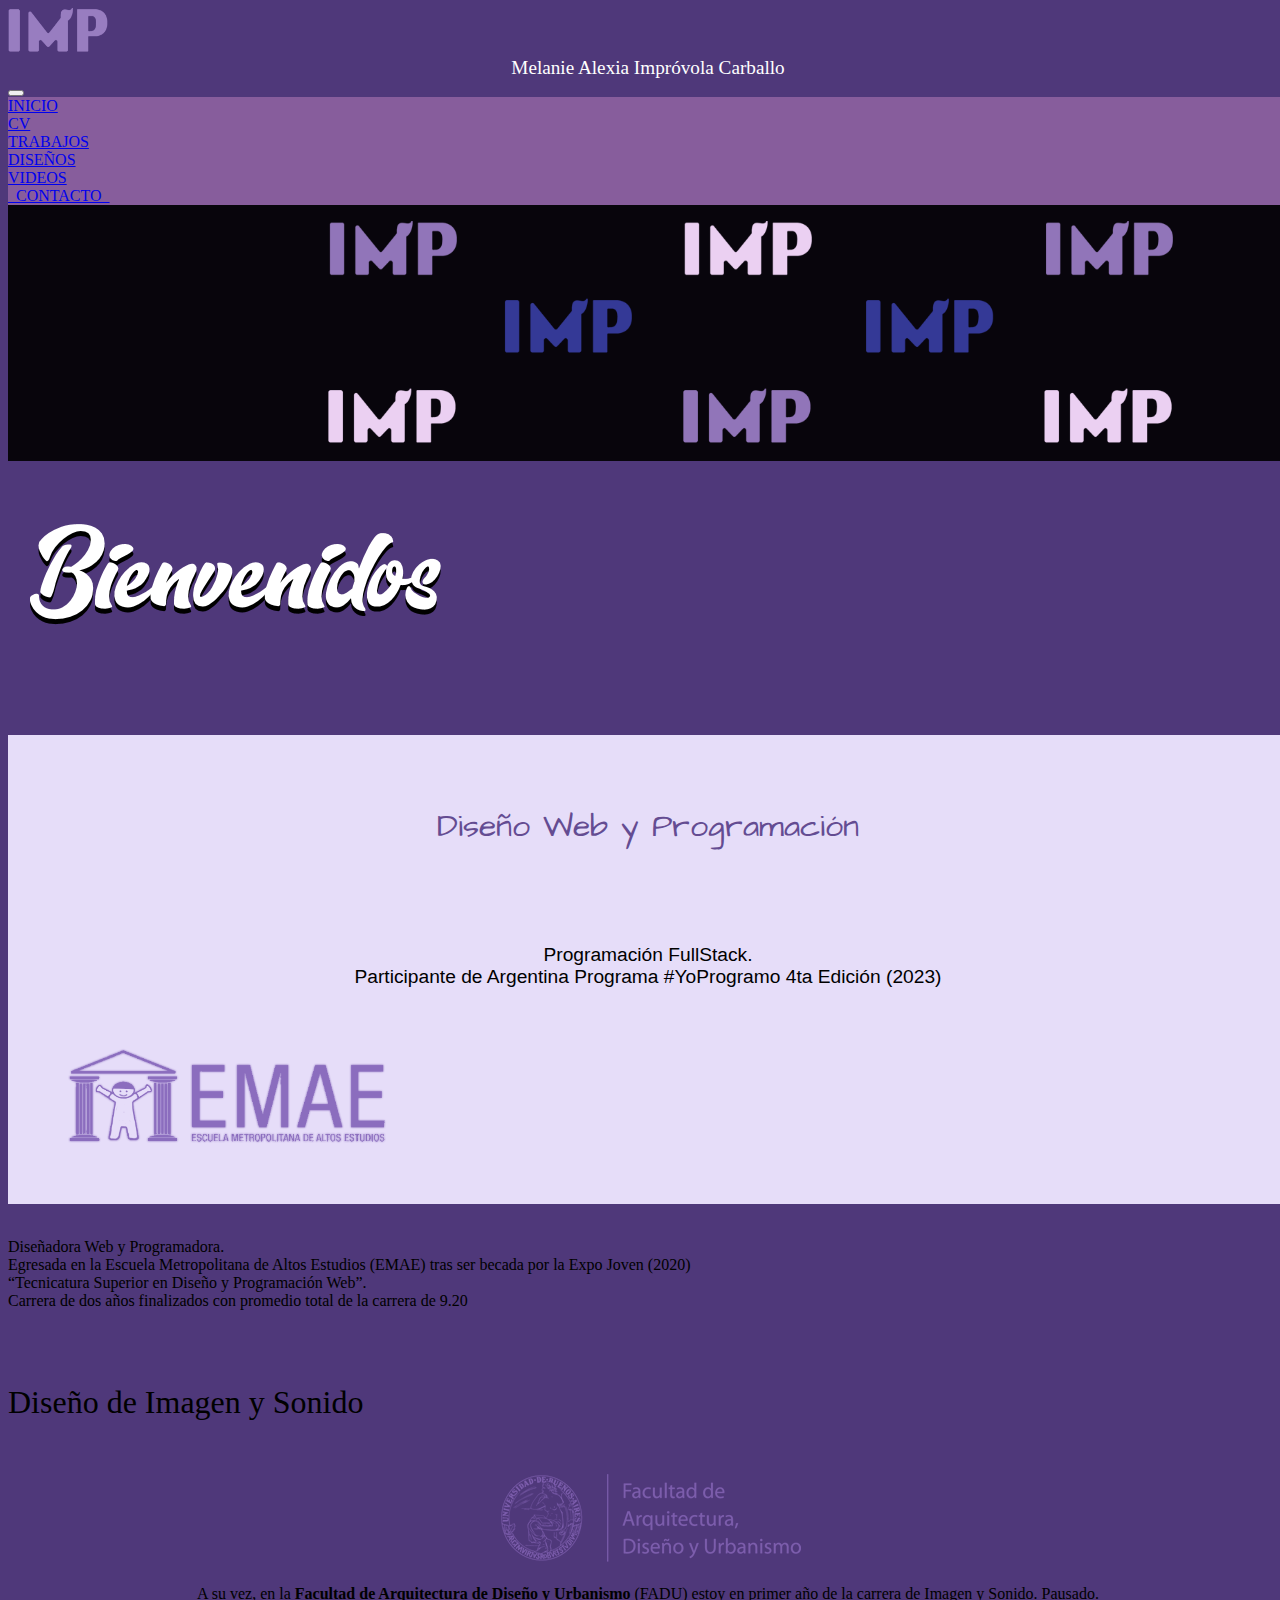
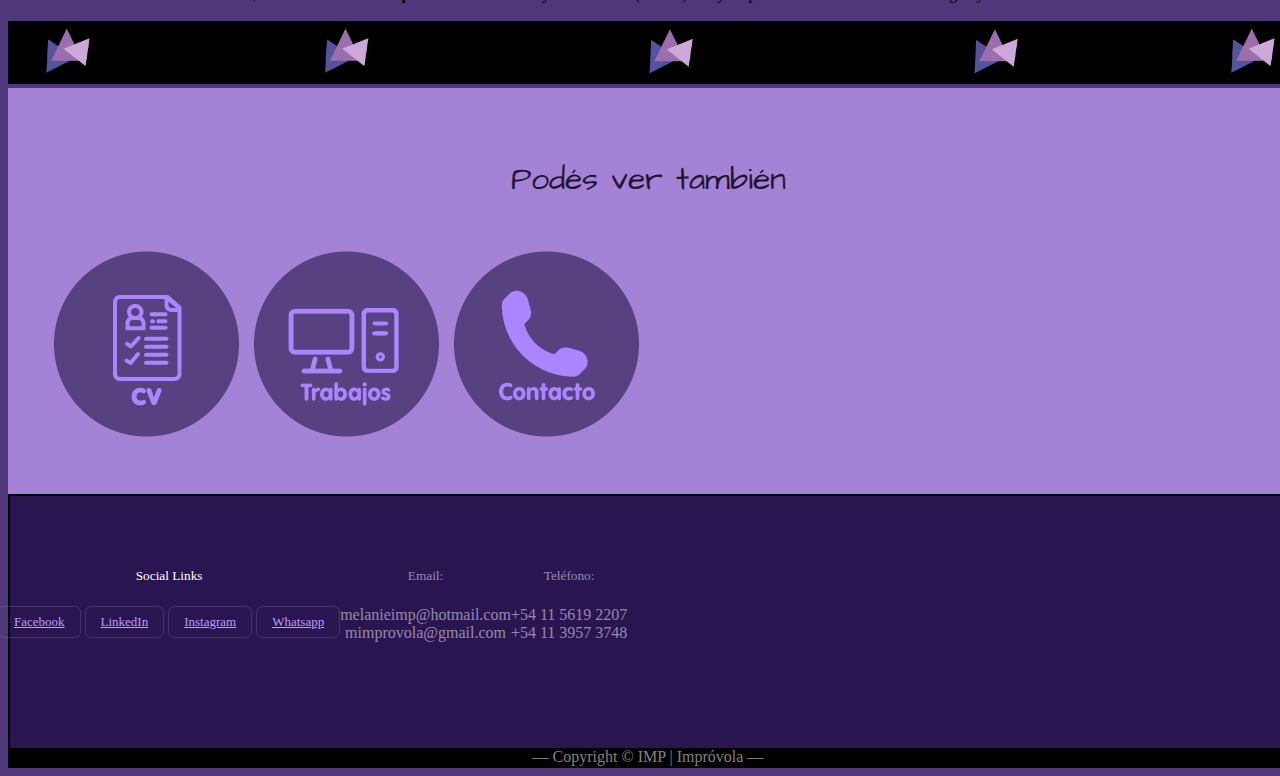
==== commit 18972134: "Update index.html" ====
--- a/index.html
+++ b/index.html
@@ -71,6 +71,11 @@
             <h1 class="display-1">Diseño Web y Programaci&oacute;n</h1>
             <br>
             <div align="center">
+		<div class="col-md-auto align-self-center justify-content-center"><div class="sombra"><a href="http://alpi.org.ar/es/emae/"><img src="./img/argentina.png" alt="" class="imagen-icon"></a></div></div></div>
+            <br>
+            <p>Programación FullStack. <br> Participante de Argentina Programa #YoProgramo 4ta Edición (2023) <br>
+            </p><br><br>    
+		    
             <div class="col-md-auto align-self-center justify-content-center"><div class="sombra"><a href="http://alpi.org.ar/es/emae/"><img src="./img/emae.png" alt="" class="imagen-icon"></a></div></div></div>
             <br>
             <p>Diseñadora Web y Programadora. <br> Egresada en la <b>Escuela Metropolitana de Altos Estudios</b> (EMAE) tras ser becada por la Expo Joven (2020) <br>
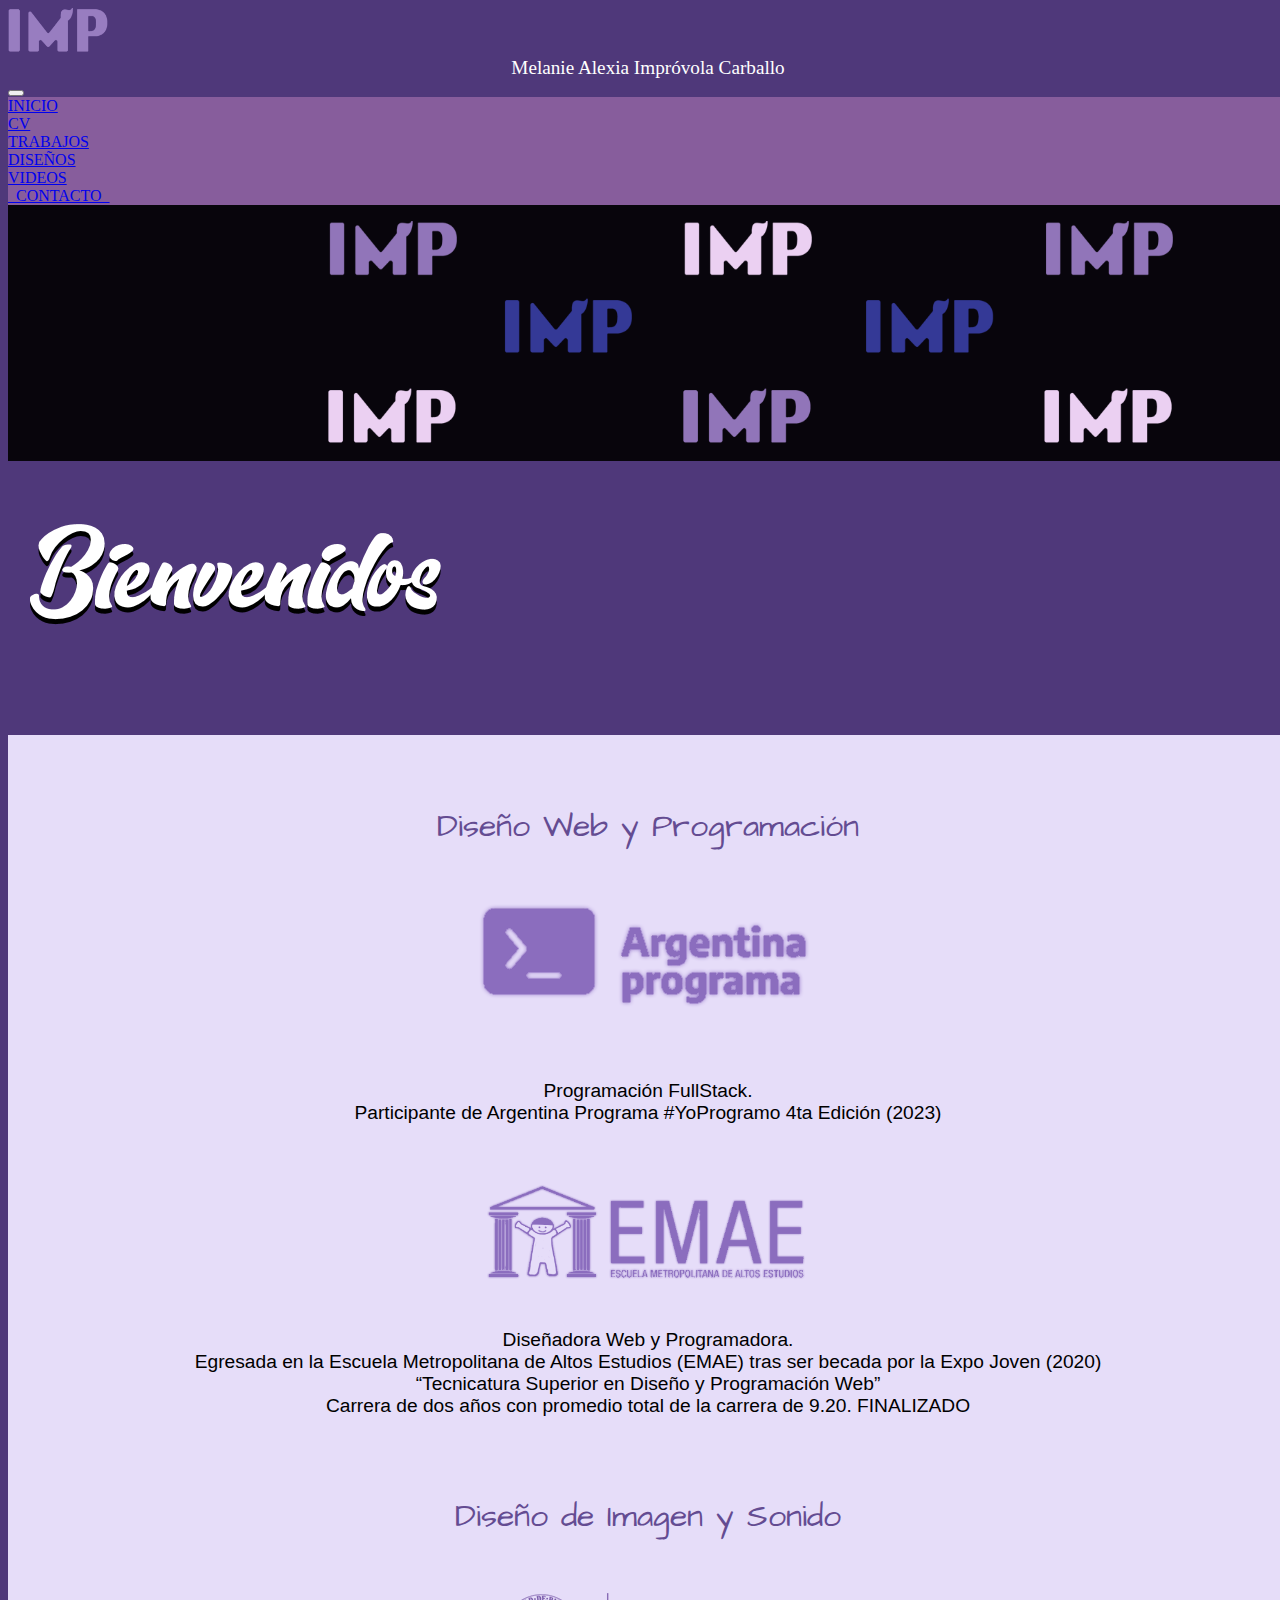
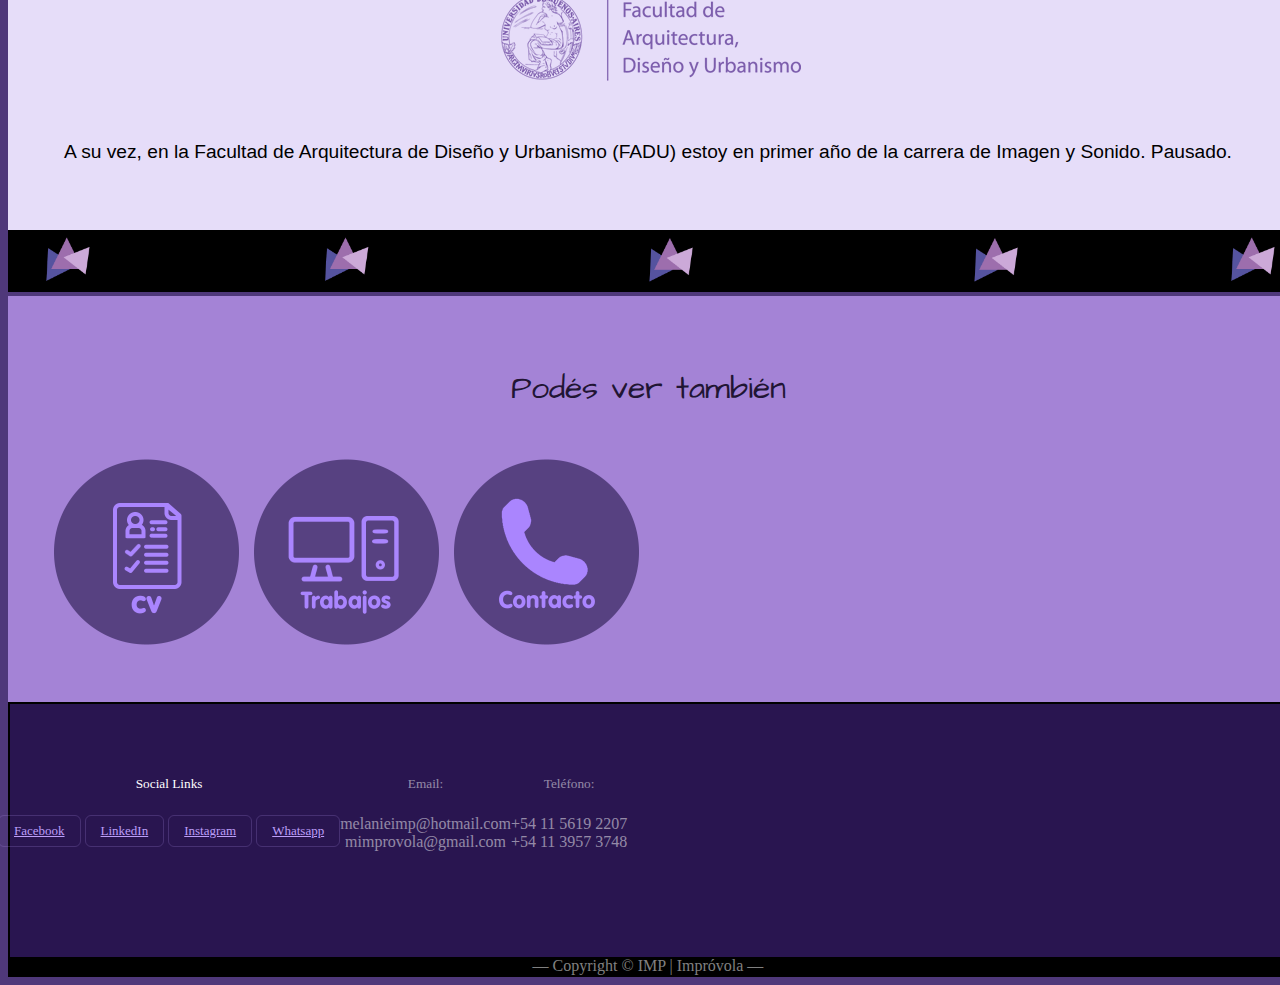
==== commit 95e18d99: "Update index.html" ====
--- a/index.html
+++ b/index.html
@@ -66,33 +66,55 @@
 
     </section>
 <!--PRIMER PARTE-->
-    <section>
+   <section>
         <div class="imp">
             <h1 class="display-1">Diseño Web y Programaci&oacute;n</h1>
             <br>
             <div align="center">
-		<div class="col-md-auto align-self-center justify-content-center"><div class="sombra"><a href="http://alpi.org.ar/es/emae/"><img src="./img/argentina.png" alt="" class="imagen-icon"></a></div></div></div>
+            <div class="col-md-auto align-self-center justify-content-center">
+                    <div class="sombra">
+                     <a href="http://alpi.org.ar/es/emae/">
+                     <img src="./img/argentina.png" alt="argentina-programa" class="imagen-icon"></a>
+                    </div>
+            </div>
+            </div>
             <br>
-            <p>Programación FullStack. <br> Participante de Argentina Programa #YoProgramo 4ta Edición (2023) <br>
-            </p><br><br>    
-		    
-            <div class="col-md-auto align-self-center justify-content-center"><div class="sombra"><a href="http://alpi.org.ar/es/emae/"><img src="./img/emae.png" alt="" class="imagen-icon"></a></div></div></div>
+            <p><b>Programación FullStack.</b> <br> Participante de Argentina Programa #YoProgramo 4ta Edición (2023)</p>
+            <br><br>
+
+
+            <div align="center">
+            <div class="col-md-auto align-self-center justify-content-center">
+                    <div class="sombra">
+                     <a href="http://alpi.org.ar/es/emae/">
+                     <img src="./img/emae.png" alt="" class="imagen-icon"></a>
+                    </div>
+            </div>
+            </div>
             <br>
-            <p>Diseñadora Web y Programadora. <br> Egresada en la <b>Escuela Metropolitana de Altos Estudios</b> (EMAE) tras ser becada por la Expo Joven (2020) <br>
-            <b>“Tecnicatura Superior en Diseño y Programación Web”.</b>
+            <p>Diseñadora Web y Programadora. <br>
+            Egresada en la <b>Escuela Metropolitana de Altos Estudios</b> (EMAE) tras ser becada por la Expo Joven (2020)<br>
+            <b>“Tecnicatura Superior en Diseño y Programación Web”</b>
             <br>
-            Carrera de dos años finalizados con promedio total de la carrera de 9.20</p><br><br>
+            Carrera de dos años con promedio total de la carrera de 9.20. FINALIZADO</p>
+            <br><br>
+
+
              <h1 class="display-1">Diseño de Imagen y Sonido</h1>
              <br>
              <div align="center">
-            <div class="col-md-auto align-self-center justify-content-center"><div class="sombra"><a href="http://www.fadu.uba.ar/"><img src="./img/fadu.png" alt="" class="imagen-icon"></a></div>
-        </div> A su vez, en la <b>Facultad de Arquitectura de Diseño y Urbanismo</b> (FADU) estoy en primer año de la carrera de Imagen y Sonido. Pausado. <br>
-    </div>
+                <div class="col-md-auto align-self-center justify-content-center">
+                    <div class="sombra">
+                        <a href="http://www.fadu.uba.ar/">
+                            <img src="./img/fadu.png" alt="" class="imagen-icon"></a>
+                            </div>
+                    </div>
+                </div>
             <br>
-          
-
+            <p>A su vez, en la <b>Facultad de Arquitectura de Diseño y Urbanismo</b> (FADU) estoy en primer año de la carrera de Imagen y Sonido. Pausado.
+            </p>
         </div>
-    </section>
+    </section> 
 <!--FIN DE PRIMER PARTE-->
 <!--INICIO DE BARRA DIVISORIA CON FOTO-->
     <section>
